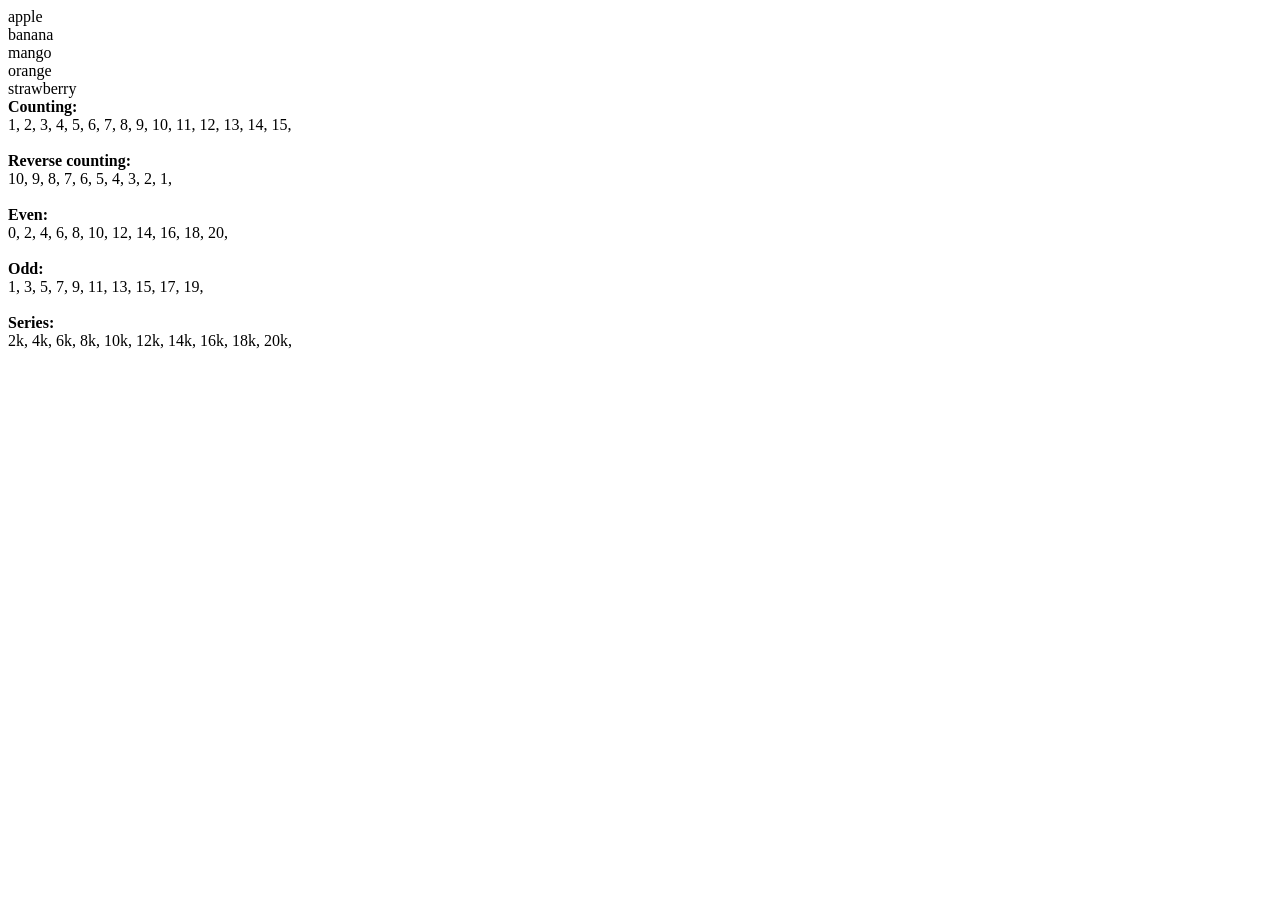
==== chap5.html @ b27c97af "chapter no 17 -20 Assignment" ====
<!DOCTYPE html>
<html lang="en">
<head>
<meta charset="UTF-8">
<title>Assignment chapter 17 - 20</title>
<script src="chap5.js"></script>
</head>






<body>
  

</body>
</html>
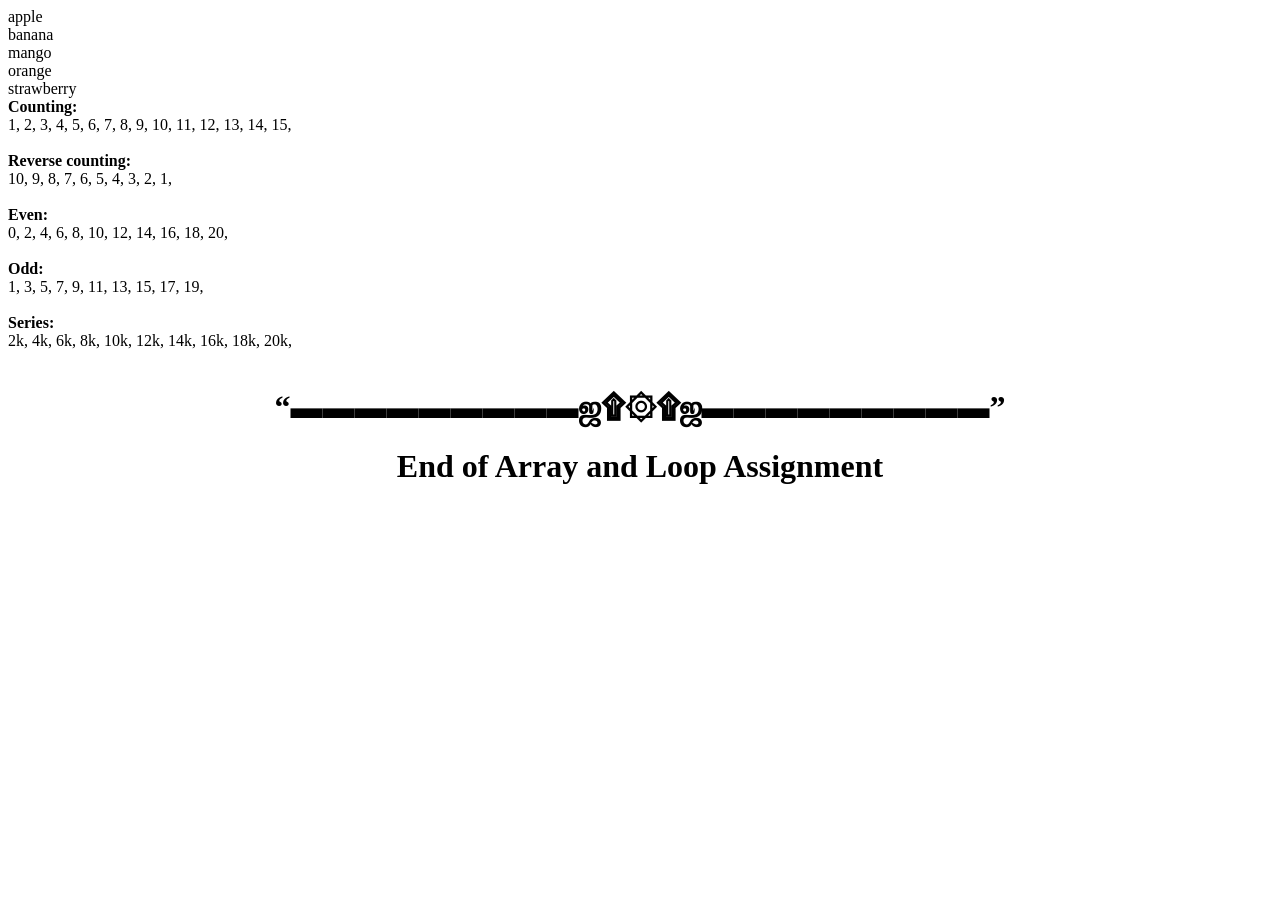
==== commit 633e5e88: "Add headings to chap5.html Added headings to indicate the end of the assignment." ====
--- a/chap5.html
+++ b/chap5.html
@@ -15,6 +15,9 @@
   
 
 </body>
+   <h1 style="text-align: center;">“▬▬▬▬▬▬▬▬▬ஜ۩۞۩ஜ▬▬▬▬▬▬▬▬▬”</h1>
+        <h1 style="text-align: center;">End of Array and Loop Assignment</h1>
 </html>
 
 
+
